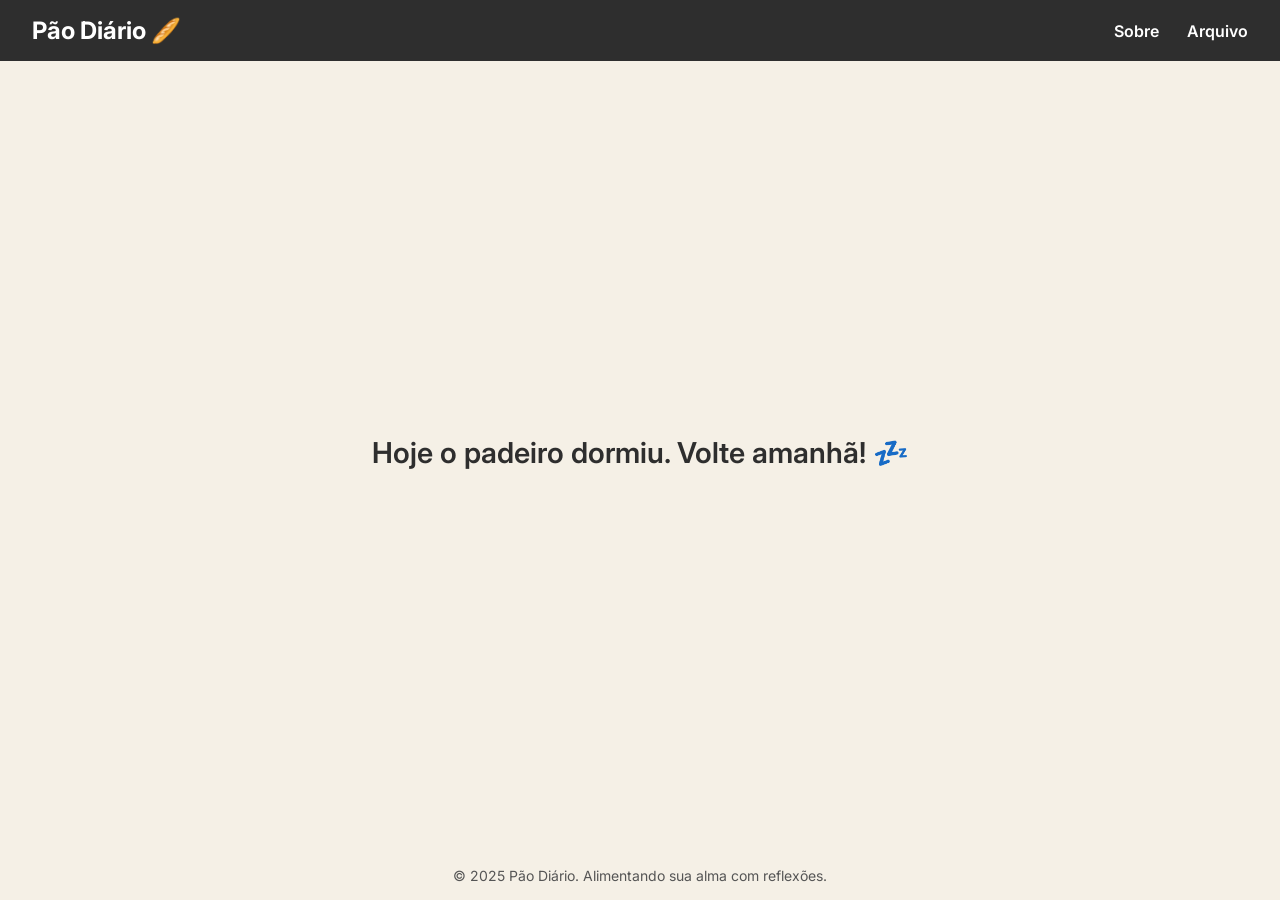
==== index.html @ 6e4e919a "commit inicial" ====
<!DOCTYPE html>
<html lang="pt-BR">
<head>
    <meta charset="UTF-8" />
    <meta name="viewport" content="width=device-width, initial-scale=1.0" />
    <title>Pão Diário</title>
    <link rel="preconnect" href="https://fonts.googleapis.com">
    <link rel="preconnect" href="https://fonts.gstatic.com" crossorigin>
    <link href="https://fonts.googleapis.com/css2?family=Inter:wght@400;600&display=swap" rel="stylesheet">
    <link rel="stylesheet" href="styles/styles.css">
</head>
<body>
  <header>
    <a href="index.html" style="text-decoration: none; color: inherit;">
        <h1>Pão Diário 🥖</h1>
    </a>
    <nav>
        <a href="#sobre">Sobre</a>
        <a href="arquivo.html">Arquivo</a>
    </nav>
  </header>

  <main>
        <div class="frase-do-dia" id="frase">
            Carregando sabedoria com fermento... 🍞
        </div>
  </main>

  <footer>
        © 2025 Pão Diário. Alimentando sua alma com reflexões.
  </footer>

  <script src="static/scripts/fraseDoDia.js"></script>
  </script>
</body>
</html>
---- styles/styles.css ----
:root {
    --bege-claro: #f5f0e6;
    --cinza-escuro: #2e2e2e;
    --cinza-medio: #555;
    --acentuada: #8a5e3b;
}

* {
    margin: 0;
    padding: 0;
    box-sizing: border-box;
}

body {
    font-family: 'Inter', sans-serif;
    background-color: var(--bege-claro);
    color: var(--cinza-escuro);
    display: flex;
    flex-direction: column;
    min-height: 100vh;
}

header {
    background-color: var(--cinza-escuro);
    color: white;
    padding: 1rem 2rem;
    display: flex;
    justify-content: space-between;
    align-items: center;
}

header h1 {
    font-size: 1.5rem;
}

nav a {
    margin-left: 1.5rem;
    text-decoration: none;
    color: white;
    font-weight: 600;
}

main {
    flex: 1;
    display: flex;
    flex-direction: column;
    justify-content: center;
    align-items: center;
    padding: 4rem 1rem;
    text-align: center;
}

.frase-do-dia {
    font-size: 1.8rem;
    font-weight: 600;
    max-width: 600px;
    margin-bottom: 2rem;
}

.imagem-ironica {
    width: 300px;
    opacity: 0.7;
}

footer {
    text-align: center;
    padding: 1rem;
    font-size: 0.875rem;
    color: var(--cinza-medio);
}

main {
    padding: 2rem;
    padding-top: 3.5rem; /* para não cobrir o conteúdo com o header */
    height: 100%;
}

arquivoFrases {
    padding: 2rem;
    padding-top: 1.5rem; 
    height: 100%;
}

h2 {
    text-align: center;
    margin-bottom: 1.5rem;
    font-size: 1.8rem;
    font-weight: 600;
}

.cards-container {
    display: grid;
    grid-template-columns: repeat(auto-fit, minmax(280px, 1fr));
    gap: 1.5rem;
    max-height: 65vh;
    overflow-y: auto;
    overflow-x: hidden;
    padding-right: 0.5rem;
    scroll-behavior: smooth;
    width: 100%;
}

.cards-container::-webkit-scrollbar {
    width: 8px;
}
.cards-container::-webkit-scrollbar-thumb {
    background-color: rgba(0, 0, 0, 0.15);
    border-radius: 4px;
}

.card {
    background-color: #fffdfa;
    border-radius: 12px;
    padding: 1rem;
    box-shadow: 0 2px 6px rgba(0, 0, 0, 0.08);
    transition: transform 0.2s ease, box-shadow 0.2s ease;
    display: flex;
    flex-direction: column;
    gap: 0.5rem;
    min-height: 100px;
    width: 100%;
    cursor: pointer;
}

.card:hover {
    transform: translateY(-2px);
    box-shadow: 0 6px 12px rgba(0, 0, 0, 0.12);
}

.date {
    font-weight: 600;
    color: #c85a1a;
    font-size: 1rem;
}

.phrase-preview {
    font-weight: 400;
    color: #444;
    overflow: hidden;
    text-overflow: ellipsis;
    white-space: nowrap;
    font-size: 0.95rem;
}

@media (max-width: 480px) {
    main {
    padding: 1rem;
    padding-top: 3.5rem;
    }

    h2 {
    font-size: 1.5rem;
    }

    nav a {
    margin-left: 1rem;
    font-size: 0.95rem;
    }
}
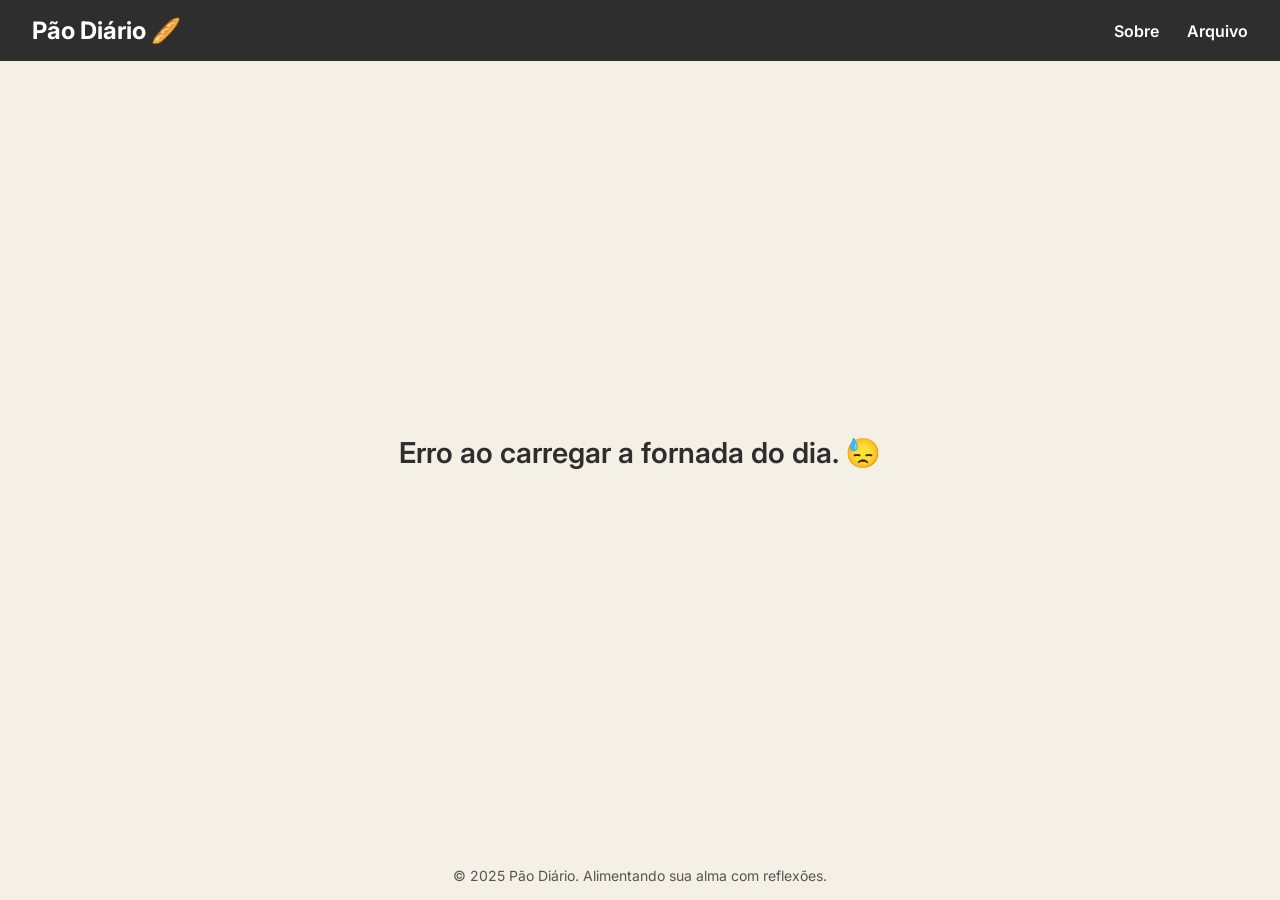
==== commit 3cfc01db: "publicando no github pages" ====
--- a/index.html
+++ b/index.html
@@ -21,7 +21,7 @@
   </header>
 
   <main>
-        <div class="frase-do-dia" id="frase">
+        <div class="reflexao-do-dia" id="frase">
             Carregando sabedoria com fermento... 🍞
         </div>
   </main>
@@ -30,7 +30,7 @@
         © 2025 Pão Diário. Alimentando sua alma com reflexões.
   </footer>
 
-  <script src="static/scripts/fraseDoDia.js"></script>
+  <script src="static/scripts/reflexao-do-dia.js"></script>
   </script>
 </body>
 </html>
--- a/styles/styles.css
+++ b/styles/styles.css
@@ -50,7 +50,7 @@
     text-align: center;
 }
 
-.frase-do-dia {
+.reflexao-do-dia {
     font-size: 1.8rem;
     font-weight: 600;
     max-width: 600px;
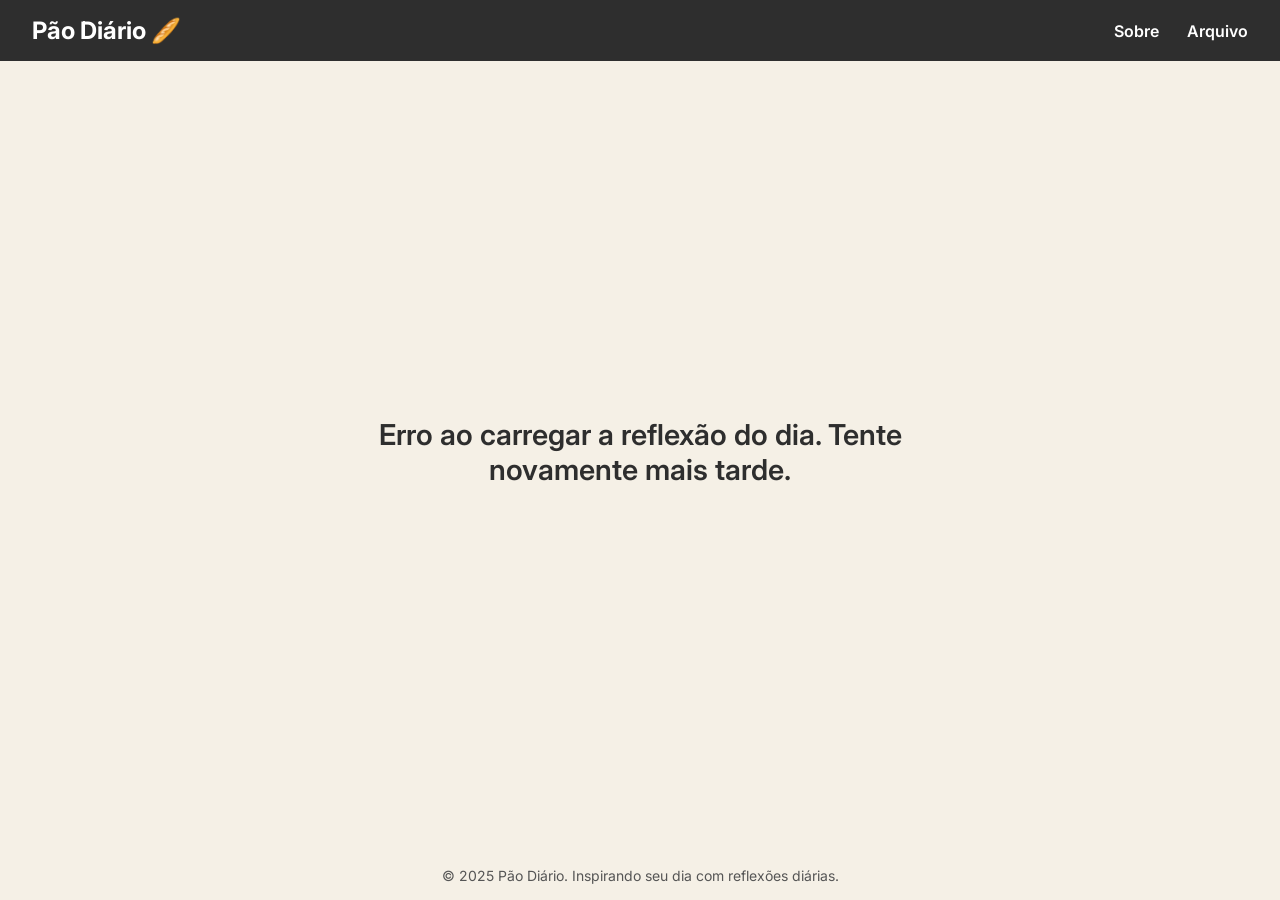
==== commit 7c6af0be: "incluindo página sobre.html e alterando alguns estilos" ====
--- a/index.html
+++ b/index.html
@@ -15,19 +15,19 @@
         <h1>Pão Diário 🥖</h1>
     </a>
     <nav>
-        <a href="#sobre">Sobre</a>
+        <a href="sobre.html">Sobre</a>
         <a href="arquivo.html">Arquivo</a>
     </nav>
   </header>
 
   <main>
         <div class="reflexao-do-dia" id="frase">
-            Carregando sabedoria com fermento... 🍞
+            Carregando reflexão do dia...
         </div>
   </main>
 
   <footer>
-        © 2025 Pão Diário. Alimentando sua alma com reflexões.
+        © 2025 Pão Diário. Inspirando seu dia com reflexões diárias.
   </footer>
 
   <script src="static/scripts/reflexao-do-dia.js"></script>
--- a/styles/styles.css
+++ b/styles/styles.css
@@ -156,4 +156,85 @@
     margin-left: 1rem;
     font-size: 0.95rem;
     }
+}
+
+/* Estilos para a página Sobre */
+.sobre-container {
+    max-width: 800px;
+    margin: 2rem auto;
+    padding: 0 1rem;
+}
+
+.sobre-container h2 {
+    color: var(--acentuada);
+    margin-bottom: 2rem;
+    text-align: center;
+    font-size: 2.5rem;
+}
+
+.sobre-content h3 {
+    color: var(--acentuada);
+    margin: 2rem 0 1rem 0;
+    font-size: 1.5rem;
+}
+
+.sobre-content p {
+    line-height: 1.8;
+    margin-bottom: 1.5rem;
+    text-align: justify;
+}
+
+.sobre-content ul {
+    margin: 1rem 0 1.5rem 2rem;
+}
+
+.sobre-content li {
+    margin-bottom: 0.5rem;
+    line-height: 1.6;
+}
+
+.cta-section {
+    background-color: rgba(138, 94, 59, 0.1);
+    padding: 2rem;
+    border-radius: 10px;
+    text-align: center;
+    margin: 3rem 0;
+}
+
+.cta-button {
+    display: inline-block;
+    background-color: var(--acentuada);
+    color: white;
+    padding: 1rem 2rem;
+    text-decoration: none;
+    border-radius: 5px;
+    margin-top: 1rem;
+    transition: background-color 0.3s ease;
+}
+
+.cta-button:hover {
+    background-color: #6d4a2e;
+}
+
+/* Estilos para a página Arquivo */
+arquivoFrases h2 {
+    color: var(--acentuada);
+    text-align: center;
+    margin-bottom: 2rem;
+    font-size: 2.5rem;
+}
+
+.date {
+    color: var(--acentuada);
+    font-weight: 600;
+}
+
+/* Estilos para a página Reflexão Antiga */
+#aviso {
+    color: var(--acentuada);
+}
+
+#data {
+    color: var(--acentuada);
+    font-weight: 600;
 }
